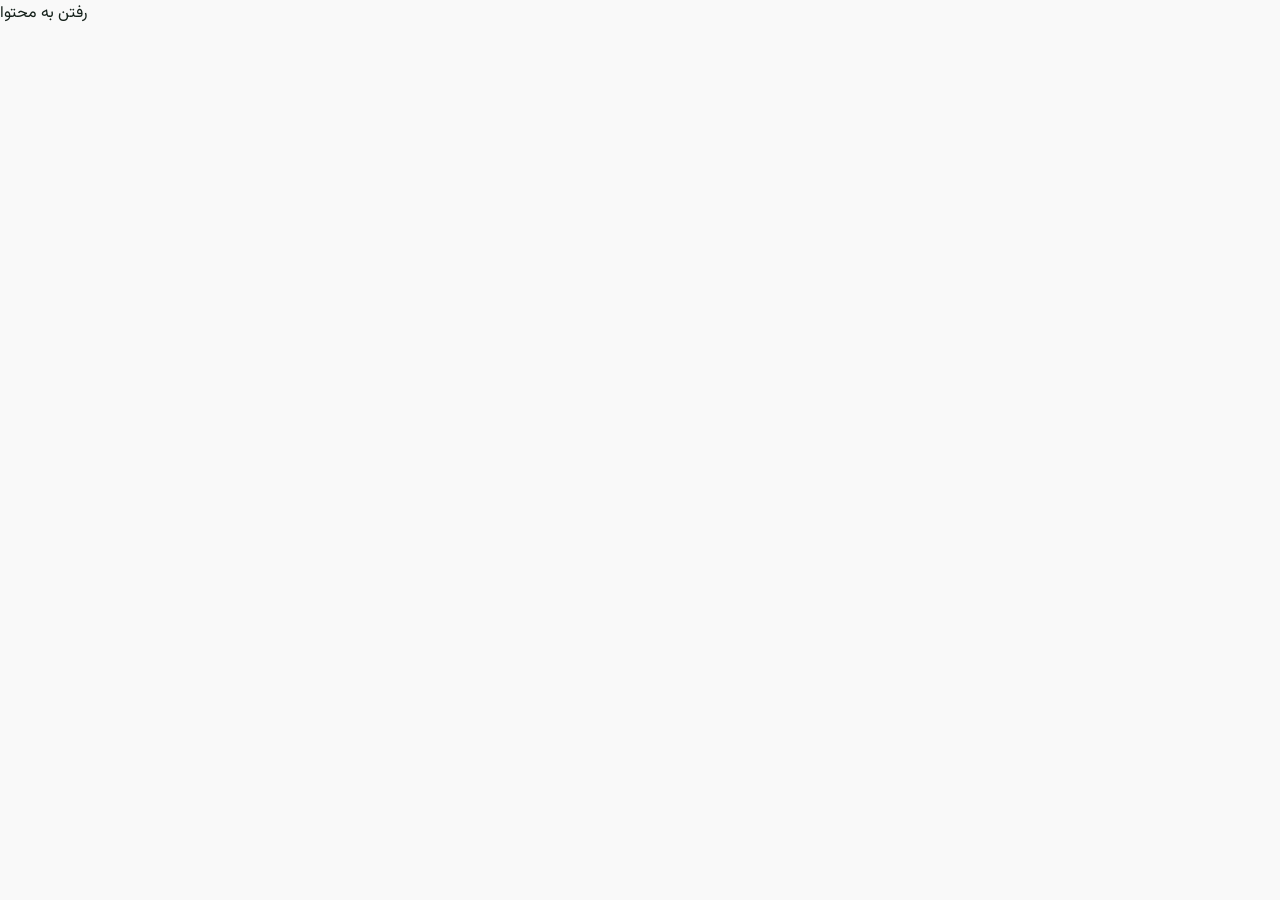
==== index.html @ 4684a00c "Add Bing Webmaster Tools verification and clean HTML Added Bing Webmaster Tools verification meta ta" ====
<!doctype html><html lang="fa" dir="rtl"><head><meta charset="utf-8"><meta name="viewport" content="width=device-width,initial-scale=1"><title>صفحه اصلی | نگار نت</title><meta name="description" content="نگار نت؛ خدمات شبکه، امنیت، نظارت، طراحی سایت و توسعه نرم‌افزار.">

<!-- Bing Webmaster Tools Verification -->
<meta name="msvalidate.01" content="72FF4646EA153D09091577A2152F5B3D" />

<link rel="stylesheet" href="assets/style.css"></head><body><a class="skip" href="#content">رفتن به محتوا</a>
<header class="site-header"><div class="container header-inner">
<a class="brand" href="index.html">نگار <span>نت</span></a>
<button class="menu-toggle" aria-label="باز کردن منو">☰</button>
<nav class="nav">
<a href="index.html">صفحه اصلی</a><a href="services.html">خدمات</a>
<a href="projects.html">پروژه‌ها</a><a href="news.html">اخبار و مقالات</a><a href="about.html">درباره ما</a><a href="contact.html">تماس با ما</a>
</nav><div class="header-actions"><a class="btn btn-outline" href="login.html">ورود / ثبت‌نام</a><a class="btn btn-primary" href="consultation.html">مشاوره رایگان</a></div>
</div></header><main id="content">
<section class="hero"><div class="container hero-grid">
<div class="reveal"><div class="eyebrow">راهکارهای جامع فناوری اطلاعات</div><h1>از طراحی شبکه تا <span>توسعه نرم‌افزار</span></h1><p>همه خدمات IT در یک مجموعه؛ از طراحی و اجرای شبکه و سیستم‌های امنیتی تا طراحی وب‌سایت، توسعه نرم‌افزار و پشتیبانی تخصصی.</p><div class="hero-buttons"><a class="btn btn-primary" href="consultation.html">درخواست مشاوره رایگان</a><a class="btn btn-outline" href="projects.html">نمونه پروژه‌ها</a></div></div>
</div></section>
</main><footer class="site-footer"><div class="wide footer-grid">
<div><h3>نگار نت</h3><p>ارائه راهکارهای تخصصی شبکه، امنیت و نظارت، طراحی سایت و توسعه نرم‌افزار.</p></div>
</div><div class="wide copyright">© <span data-year></span> نگار نت — تمامی حقوق محفوظ است.</div></footer><script src="assets/app.js"></script></body></html>
---- assets/style.css ----
@import url('https://fonts.googleapis.com/css2?family=Heebo:wght@300;400;500;600;700;800&family=Vazirmatn:wght@300;400;500;600;700;800&display=swap');
:root{
  --primary:#37d2ff;--secondary:#1f5c6e;--green:#0e7c5a;--bg:#f9f9f9;--surface:#fff;
  --text:#14201a;--muted:#7c8b82;--soft:#eff5f1;--border:#b5bdbc;--dark:#111;
  --container:1140px;--wide:1340px;--radius:8px;
}
*{box-sizing:border-box}html{scroll-behavior:smooth}body{margin:0;background:var(--bg);color:var(--text);font-family:"Vazirmatn","Heebo",sans-serif;line-height:1.75}
a{color:inherit;text-decoration:none}img{max-width:100%;display:block}.container{width:min(var(--container),calc(100% - 40px));margin:auto}.wide{width:min(var(--wide),calc(100% - 40px));margin:auto}
.skip{position:absolute;left:-9999px}.skip:focus{left:10px;top:10px;background:#fff;padding:8px;z-index:999}
.site-header{background:var(--soft);position:sticky;top:0;z-index:100;border-bottom:1px solid rgba(181,189,188,.35)}
.header-inner{min-height:72px;display:flex;align-items:center;gap:30px;justify-content:space-between}
.brand{font-weight:700;font-size:19px;white-space:nowrap}.brand span{color:var(--green)}
.nav{display:flex;align-items:center;gap:25px;font-size:13px}.nav>a,.nav .dropbtn{padding:22px 0;display:block;border:0;background:none;font:inherit;color:var(--text);cursor:pointer}
.nav a:hover,.nav .dropbtn:hover{color:var(--green)}
.dropdown{position:relative}.dropdown-menu{position:absolute;right:0;top:64px;min-width:210px;background:#fff;border:1px solid #e7ebe8;border-radius:8px;box-shadow:0 12px 35px #14201a18;padding:8px;opacity:0;visibility:hidden;transform:translateY(8px);transition:.2s}
.dropdown:hover .dropdown-menu,.dropdown:focus-within .dropdown-menu{opacity:1;visibility:visible;transform:none}.dropdown-menu a{padding:9px 12px;display:block;border-radius:6px}.dropdown-menu a:hover{background:var(--soft)}
.header-actions{display:flex;gap:8px;align-items:center}.btn{display:inline-flex;align-items:center;justify-content:center;gap:8px;border:0;border-radius:999px;padding:10px 18px;font-weight:600;cursor:pointer;transition:.2s}.btn-primary{background:var(--green);color:#fff}.btn-primary:hover{filter:brightness(.92);transform:translateY(-1px)}.btn-outline{border:1px solid var(--green);color:var(--green);background:#fff}.btn-outline:hover{background:var(--soft)}
.menu-toggle{display:none;border:0;background:none;font-size:26px;cursor:pointer}
.hero{background:var(--soft);padding:48px 0 70px}.hero-grid{display:grid;grid-template-columns:1.05fr .95fr;align-items:center;gap:55px}.eyebrow{color:var(--green);font-weight:700;font-size:14px}.hero h1{font-size:clamp(32px,5vw,58px);line-height:1.15;margin:12px 0}.hero h1 span{color:var(--green)}.hero p{font-size:16px;color:var(--muted);max-width:620px}.hero-buttons{display:flex;gap:12px;flex-wrap:wrap;margin-top:24px}.hero-visual{min-height:420px;border-radius:14px;overflow:hidden;position:relative;background:linear-gradient(135deg,#173f4c,#0e7c5a)}.hero-visual img{width:100%;height:100%;object-fit:cover;opacity:.76}.hero-card{position:absolute;right:24px;bottom:24px;background:#ffffffec;border-radius:10px;padding:18px;max-width:310px;box-shadow:0 15px 45px #0002}.hero-card strong{display:block;font-size:18px}.hero-card small{color:var(--muted)}
.section{padding:75px 0}.section.soft{background:#f7f9f7}.section-head{text-align:center;max-width:760px;margin:0 auto 35px}.section-head h2{font-size:clamp(26px,4vw,40px);margin:0 0 10px}.section-head p{margin:0;color:var(--muted)}
.grid-4{display:grid;grid-template-columns:repeat(4,1fr);gap:18px}.grid-3{display:grid;grid-template-columns:repeat(3,1fr);gap:18px}.grid-2{display:grid;grid-template-columns:repeat(2,1fr);gap:25px}
.card{background:#fff;border:1px solid var(--border);border-radius:8px;padding:22px;transition:.25s}.card:hover{transform:translateY(-5px);box-shadow:0 14px 35px #14201a12}.service-card{padding:0;overflow:hidden}.service-card img{width:100%;height:220px;object-fit:cover}.service-body{padding:18px}.service-body h3{font-size:18px;margin:0 0 7px}.service-body p{font-size:13px;color:var(--muted);margin:0 0 15px}.icon{font-size:28px;margin-bottom:10px}
.about-grid{display:grid;grid-template-columns:1fr 1fr;gap:45px;align-items:center}.about-image{border-radius:10px;overflow:hidden;min-height:360px}.about-image img{width:100%;height:100%;object-fit:cover}.checklist{display:grid;gap:14px;margin:22px 0}.check{display:flex;gap:10px;align-items:flex-start}.check b{color:var(--green)}
.cta{background:linear-gradient(135deg,#1a4d58cc,#0e7c5acc),url('https://nvpnovin.ir/wp-content/uploads/2026/09/server-roomrack.webp') center/cover; color:#fff;text-align:center}.cta p{color:#eaf3ef}.cta .btn-outline{background:transparent;color:#fff;border-color:#fff}
.features .card{text-align:center}.features .card p{color:var(--muted);font-size:13px}
.article img{height:210px;width:100%;object-fit:cover;border-radius:7px;margin-bottom:15px}.article h3{font-size:17px;margin:0 0 7px}.article p{font-size:13px;color:var(--muted);margin:0}
.page-hero{background:var(--soft);padding:60px 0;text-align:center}.page-hero h1{margin:0 0 8px;font-size:42px}.page-hero p{margin:0;color:var(--muted)}
.package{position:relative}.package .price{font-size:34px;font-weight:800;color:var(--green);margin:10px 0}.package ul{padding:0;margin:18px 0;list-style:none;color:var(--muted);font-size:14px}.package li{padding:7px 0;border-bottom:1px dashed #dce2df}.package li:last-child{border:0}
.project img{height:230px;width:100%;object-fit:cover;border-radius:7px}.project h3{margin:12px 0 4px}.project p{color:var(--muted);font-size:13px}
.contact-grid{display:grid;grid-template-columns:.8fr 1.2fr;gap:25px}.contact-item{padding:17px 0;border-bottom:1px solid #e2e7e4}.contact-item:last-child{border:0}.contact-item small{display:block;color:var(--muted)}.form{background:#fff;border:1px solid var(--border);border-radius:8px;padding:25px}.form-grid{display:grid;grid-template-columns:1fr 1fr;gap:15px}.field{display:flex;flex-direction:column;gap:6px}.field.full{grid-column:1/-1}.field input,.field textarea,.field select{width:100%;border:1px solid #d9e0dc;border-radius:6px;padding:11px 12px;font:inherit;background:#fff}.field textarea{min-height:150px;resize:vertical}
.site-footer{background:#14201a;color:#e8efeb;padding:55px 0 20px}.footer-grid{display:grid;grid-template-columns:1.2fr 1fr 1fr 1.2fr;gap:30px}.site-footer h3{font-size:18px;margin-top:0}.site-footer p,.site-footer a{color:#b9c8c0;font-size:13px}.footer-links{display:grid;gap:7px}.socials{display:flex;gap:8px;flex-wrap:wrap}.socials a{border:1px solid #426055;border-radius:999px;padding:7px 11px}.copyright{border-top:1px solid #31443c;margin-top:35px;padding-top:18px;color:#8fa098;font-size:12px}
.reveal{opacity:0;transform:translateY(20px);transition:.7s}.reveal.show{opacity:1;transform:none}
@media(max-width:1000px){.nav{gap:15px}.grid-4{grid-template-columns:repeat(2,1fr)}.footer-grid{grid-template-columns:repeat(2,1fr)}.hero-grid{grid-template-columns:1fr}.hero-visual{min-height:340px}.about-grid,.contact-grid{grid-template-columns:1fr}}
@media(max-width:760px){.header-inner{min-height:65px}.menu-toggle{display:block}.nav{display:none;position:absolute;top:65px;right:0;left:0;background:#fff;border-bottom:1px solid #ddd;padding:12px 20px;flex-direction:column;align-items:stretch;gap:0}.nav.open{display:flex}.nav>a,.nav .dropbtn{padding:10px 0}.dropdown-menu{position:static;box-shadow:none;border:0;display:none;opacity:1;visibility:visible;transform:none}.dropdown:hover .dropdown-menu,.dropdown:focus-within .dropdown-menu{display:block}.header-actions{display:none}.grid-4,.grid-3,.grid-2{grid-template-columns:1fr}.section{padding:55px 0}.hero{padding:35px 0 50px}.hero-visual{min-height:280px}.hero h1{font-size:38px}.footer-grid{grid-template-columns:1fr}.form-grid{grid-template-columns:1fr}.field.full{grid-column:auto}}
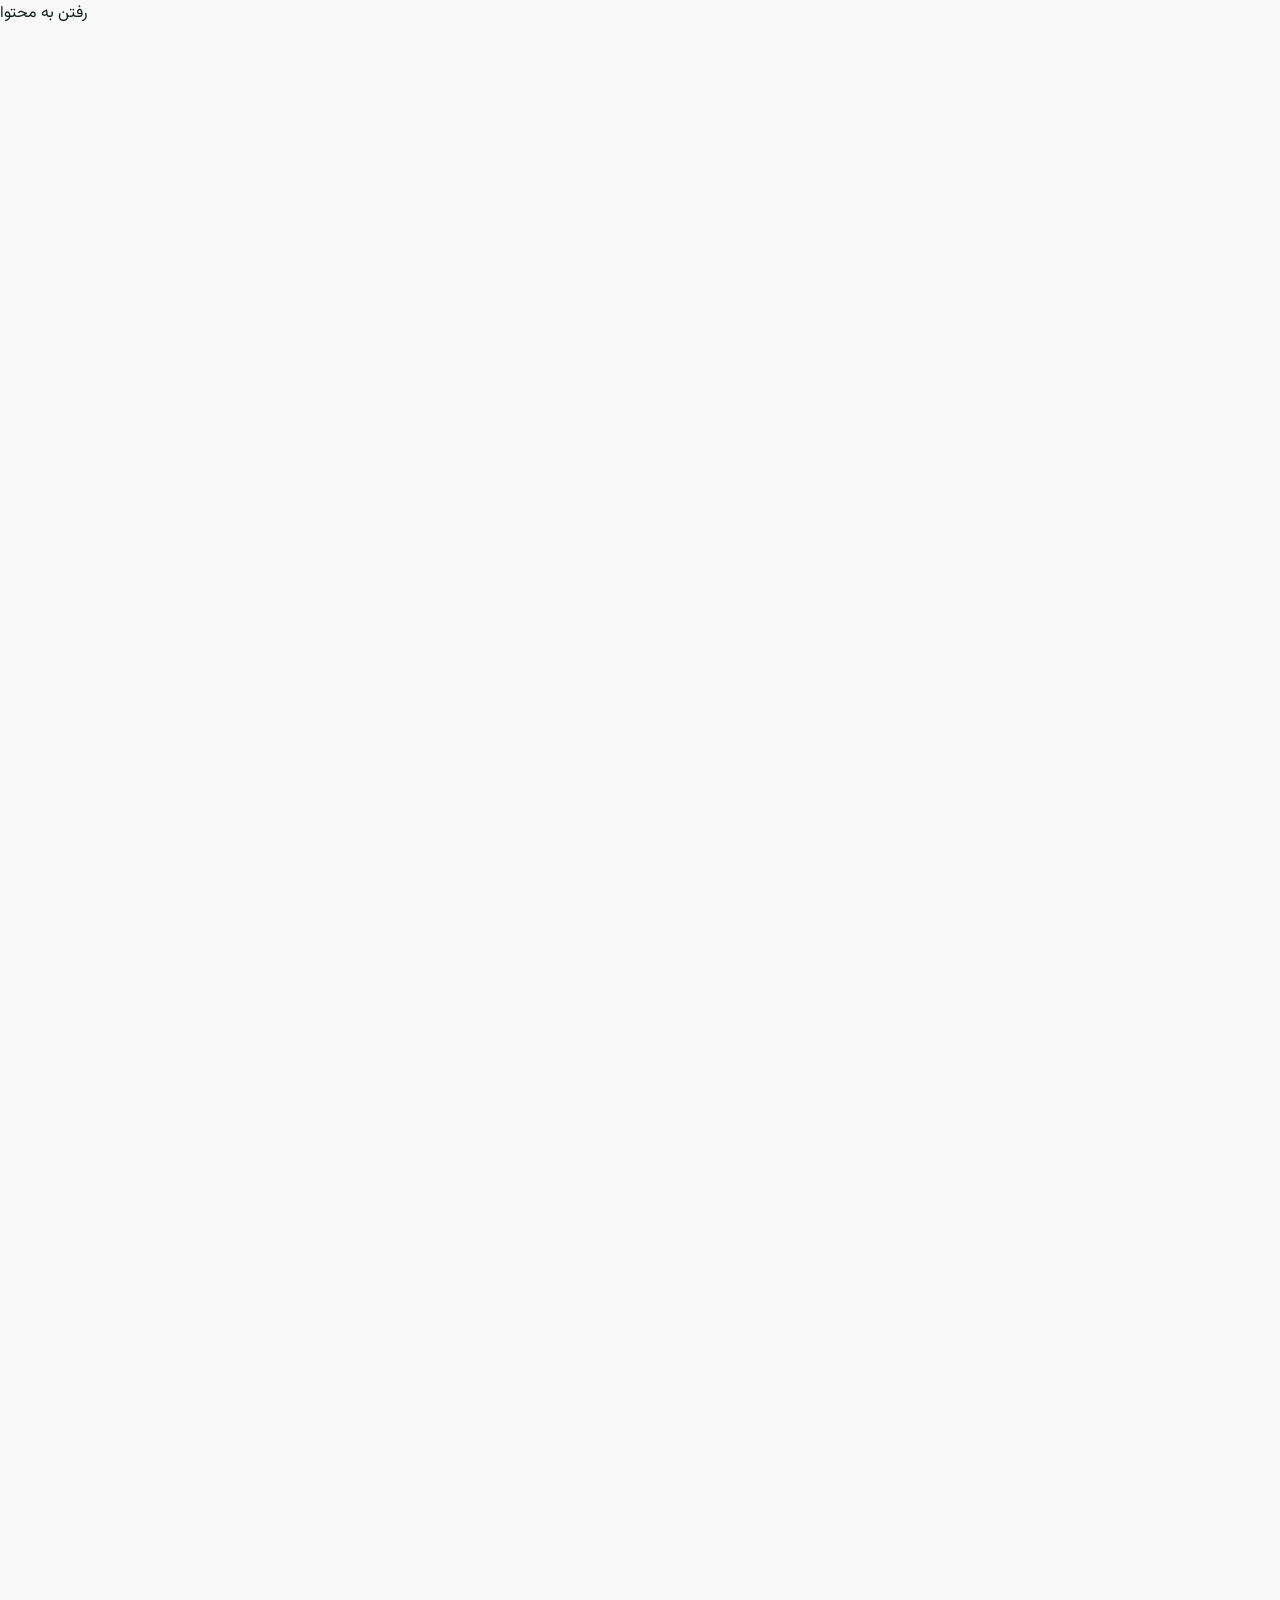
==== commit 100af0fc: "Add files via upload" ====
--- a/index.html
+++ b/index.html
@@ -1,20 +1,41 @@
-<!doctype html><html lang="fa" dir="rtl"><head><meta charset="utf-8"><meta name="viewport" content="width=device-width,initial-scale=1"><title>صفحه اصلی | نگار نت</title><meta name="description" content="نگار نت؛ خدمات شبکه، امنیت، نظارت، طراحی سایت و توسعه نرم‌افزار.">
-
-<!-- Bing Webmaster Tools Verification -->
-<meta name="msvalidate.01" content="72FF4646EA153D09091577A2152F5B3D" />
-
-<link rel="stylesheet" href="assets/style.css"></head><body><a class="skip" href="#content">رفتن به محتوا</a>
+<!doctype html><html lang="fa" dir="rtl"><head><meta charset="utf-8"><meta name="viewport" content="width=device-width,initial-scale=1"><title>صفحه اصلی | نگار نت</title><meta name="description" content="نگار نت؛ خدمات شبکه، امنیت، نظارت، طراحی سایت و توسعه نرم‌افزار."><link rel="stylesheet" href="assets/style.css"></head><body><a class="skip" href="#content">رفتن به محتوا</a>
 <header class="site-header"><div class="container header-inner">
 <a class="brand" href="index.html">نگار <span>نت</span></a>
 <button class="menu-toggle" aria-label="باز کردن منو">☰</button>
 <nav class="nav">
 <a href="index.html">صفحه اصلی</a><a href="services.html">خدمات</a>
+<div class="dropdown"><button class="dropbtn">پکیج‌های طراحی سایت ▾</button><div class="dropdown-menu">
+<a href="pricing.html">همه پکیج‌ها</a><a href="pricing.html#personal">سایت شخصی</a><a href="pricing.html#store">سایت فروشگاهی</a><a href="pricing.html#content">سایت محتوایی</a><a href="pricing.html#company">سایت شرکتی</a></div></div>
 <a href="projects.html">پروژه‌ها</a><a href="news.html">اخبار و مقالات</a><a href="about.html">درباره ما</a><a href="contact.html">تماس با ما</a>
 </nav><div class="header-actions"><a class="btn btn-outline" href="login.html">ورود / ثبت‌نام</a><a class="btn btn-primary" href="consultation.html">مشاوره رایگان</a></div>
 </div></header><main id="content">
 <section class="hero"><div class="container hero-grid">
 <div class="reveal"><div class="eyebrow">راهکارهای جامع فناوری اطلاعات</div><h1>از طراحی شبکه تا <span>توسعه نرم‌افزار</span></h1><p>همه خدمات IT در یک مجموعه؛ از طراحی و اجرای شبکه و سیستم‌های امنیتی تا طراحی وب‌سایت، توسعه نرم‌افزار و پشتیبانی تخصصی.</p><div class="hero-buttons"><a class="btn btn-primary" href="consultation.html">درخواست مشاوره رایگان</a><a class="btn btn-outline" href="projects.html">نمونه پروژه‌ها</a></div></div>
+<div class="hero-visual reveal"><img src="https://nvpnovin.ir/wp-content/uploads/2026/09/server-roomrack.webp" alt="اتاق سرور"><div class="hero-card"><strong>تخصص، تجربه و کیفیت اجرا</strong><small>راهکارهای اختصاصی متناسب با نیاز هر کسب‌وکار.</small></div></div>
 </div></section>
+<section class="section"><div class="container"><div class="section-head reveal"><h2>همه خدمات IT در یک مجموعه</h2><p>برای توسعه زیرساخت فناوری اطلاعات کسب‌وکار شما، از مشاوره تا اجرا و پشتیبانی در کنار شما هستیم.</p></div>
+<div class="grid-4">
+<div class="card service-card reveal"><img src="https://nvpnovin.ir/wp-content/uploads/2026/06/network.webp" alt="خدمات شبکه"><div class="service-body"><h3>خدمات شبکه</h3><p>طراحی، اجرا، پیکربندی و پشتیبانی شبکه‌های سازمانی.</p><a class="btn btn-outline" href="services.html">ثبت درخواست</a></div></div>
+<div class="card service-card reveal"><img src="https://nvpnovin.ir/wp-content/uploads/2026/06/website.webp" alt="طراحی وب‌سایت"><div class="service-body"><h3>طراحی وب‌سایت</h3><p>طراحی سایت شرکتی، فروشگاهی، شخصی و محتوایی.</p><a class="btn btn-outline" href="services.html">ثبت درخواست</a></div></div>
+<div class="card service-card reveal"><img src="https://nvpnovin.ir/wp-content/uploads/2026/06/software.webp" alt="توسعه نرم‌افزار"><div class="service-body"><h3>توسعه نرم‌افزار</h3><p>پیاده‌سازی نرم‌افزارهای اختصاصی متناسب با فرآیند کسب‌وکار.</p><a class="btn btn-outline" href="services.html">ثبت درخواست</a></div></div>
+<div class="card service-card reveal"><img src="https://nvpnovin.ir/wp-content/uploads/2026/06/cctv.webp" alt="سیستم‌های نظارتی"><div class="service-body"><h3>سیستم‌های نظارتی و پشتیبانی</h3><p>نصب دوربین، پشتیبانی شبکه و نگهداری تجهیزات IT.</p><a class="btn btn-outline" href="services.html">ثبت درخواست</a></div></div>
+</div></div></section>
+<section class="section soft"><div class="container about-grid"><div class="about-image reveal"><img src="https://nvpnovin.ir/wp-content/uploads/2026/06/full.webp" alt="نگار نت"></div><div class="reveal"><div class="eyebrow">چرا نگار نت؟</div><h2>تخصص، تجربه و کیفیت اجرا</h2><p>ما راهکارهای فناوری اطلاعات را با تمرکز بر امنیت، پایداری، سرعت اجرا و نیاز واقعی کسب‌وکار طراحی می‌کنیم.</p><div class="checklist"><div class="check">✓ <span><b>امنیت و پایداری</b><br>اجرای پروژه‌ها با رویکرد استاندارد و قابل اتکا.</span></div><div class="check">✓ <span><b>اجرای سریع</b><br>تحویل پروژه در زمان‌بندی مشخص با حفظ کیفیت.</span></div><div class="check">✓ <span><b>پشتیبانی تخصصی</b><br>همراهی بعد از اجرا برای نگهداری و توسعه.</span></div></div><a class="btn btn-primary" href="about.html">آشنایی با ما</a></div></div></section>
+<section class="section features"><div class="container"><div class="section-head reveal"><h2>چرا نگار نت را انتخاب کنید؟</h2><p>چهار اصل کلیدی در اجرای پروژه‌های ما.</p></div><div class="grid-4">
+<div class="card reveal"><div class="icon">🔒</div><h3>امنیت و پایداری</h3><p>طراحی راهکارهایی که پایداری و امنیت را از ابتدا در نظر می‌گیرند.</p></div>
+<div class="card reveal"><div class="icon">⚡</div><h3>اجرای سریع</h3><p>تحویل پروژه‌ها در زمان مقرر با حفظ کیفیت اجرا.</p></div>
+<div class="card reveal"><div class="icon">🛠️</div><h3>پشتیبانی تخصصی</h3><p>پاسخ‌گویی و پشتیبانی پس از اجرا برای رفع مشکلات و توسعه.</p></div>
+<div class="card reveal"><div class="icon">💡</div><h3>راهکارهای اختصاصی</h3><p>راهکار متناسب با نیاز و بودجه هر کسب‌وکار.</p></div>
+</div></div></section>
+<section class="section cta"><div class="container reveal"><h2>برای توسعه زیرساخت فناوری اطلاعات کسب‌وکار خود آماده‌اید؟</h2><p>از طراحی شبکه تا توسعه نرم‌افزار، طراحی وب‌سایت، نصب دوربین و پشتیبانی فنی همراه شما هستیم.</p><div class="hero-buttons" style="justify-content:center"><a class="btn btn-primary" href="consultation.html">درخواست مشاوره رایگان</a><a class="btn btn-outline" href="contact.html">تماس با ما</a></div></div></section>
+<section class="section"><div class="container"><div class="section-head reveal"><h2>اخبار و مقالات</h2><p>آخرین مطالب آموزشی و تخصصی فناوری اطلاعات.</p></div><div class="grid-3">
+<div class="card article reveal"><img src="https://nvpnovin.ir/wp-content/uploads/2026/09/dd790b43-b905-4090-87e1-7f119c21fe40.webp" alt=""><h3>چگونه هزینه طراحی سایت را با بودجه کسب‌وکار خود تطبیق دهیم؟</h3><p>راهنمای تصمیم‌گیری برای انتخاب ساختار و امکانات سایت.</p></div>
+<div class="card article reveal"><img src="https://nvpnovin.ir/wp-content/uploads/2026/09/c3de061a-3a74-49e0-8d24-28aeaccb671c.webp" alt=""><h3>چک‌لیست قرارداد طراحی سایت؛ قبل از امضا</h3><p>مواردی که بهتر است پیش از شروع پروژه مشخص شوند.</p></div>
+<div class="card article reveal"><img src="https://nvpnovin.ir/wp-content/uploads/2026/09/چگونه-یک-شرکت-طراحی-سایت-مناسب-انتخاب-کنیم-1.webp" alt=""><h3>چگونه یک شرکت طراحی سایت مناسب انتخاب کنیم؟</h3><p>معیارهای مهم برای بررسی خدمات و توانایی فنی.</p></div>
+</div></div></section>
 </main><footer class="site-footer"><div class="wide footer-grid">
-<div><h3>نگار نت</h3><p>ارائه راهکارهای تخصصی شبکه، امنیت و نظارت، طراحی سایت و توسعه نرم‌افزار.</p></div>
-</div><div class="wide copyright">© <span data-year></span> نگار نت — تمامی حقوق محفوظ است.</div></footer><script src="assets/app.js"></script></body></html>
+<div><h3>نگار نت</h3><p>ارائه راهکارهای تخصصی شبکه، امنیت و نظارت، طراحی سایت و توسعه نرم‌افزار.</p><div class="socials"><a href="https://instagram.com/ali_hero83" target="_blank">اینستاگرام</a><a href="https://t.me/ali_hero83" target="_blank">تلگرام</a><a href="https://facebook.com/ali_hero83" target="_blank">فیسبوک</a><a href="https://wa.me/93766867136" target="_blank">واتساپ</a></div></div>
+<div><h3>شرکت</h3><div class="footer-links"><a href="about.html">درباره ما</a><a href="services.html">خدمات ما</a><a href="projects.html">پروژه‌ها</a><a href="news.html">اخبار و مقالات</a></div></div>
+<div><h3>لینک‌های مفید</h3><div class="footer-links"><a href="pricing.html">پکیج‌های طراحی سایت</a><a href="consultation.html">مشاوره رایگان</a><a href="service-request.html">درخواست خدمات</a><a href="contact.html">تماس با ما</a></div></div>
+<div><h3>تماس با ما</h3><p>تلفن: <a href="tel:+93766867136">+93 766 867 136</a></p><p>ایمیل: <a href="mailto:mr.ali.ibrahimi.2004@gmail.com">mr.ali.ibrahimi.2004@gmail.com</a></p><p>شبکه‌های اجتماعی: ali_hero83</p></div>
+</div><div class="wide copyright">© <span data-year></span> نگار نت — تمامی حقوق محفوظ است.</div></footer><script src="assets/app.js"></script></body></html>
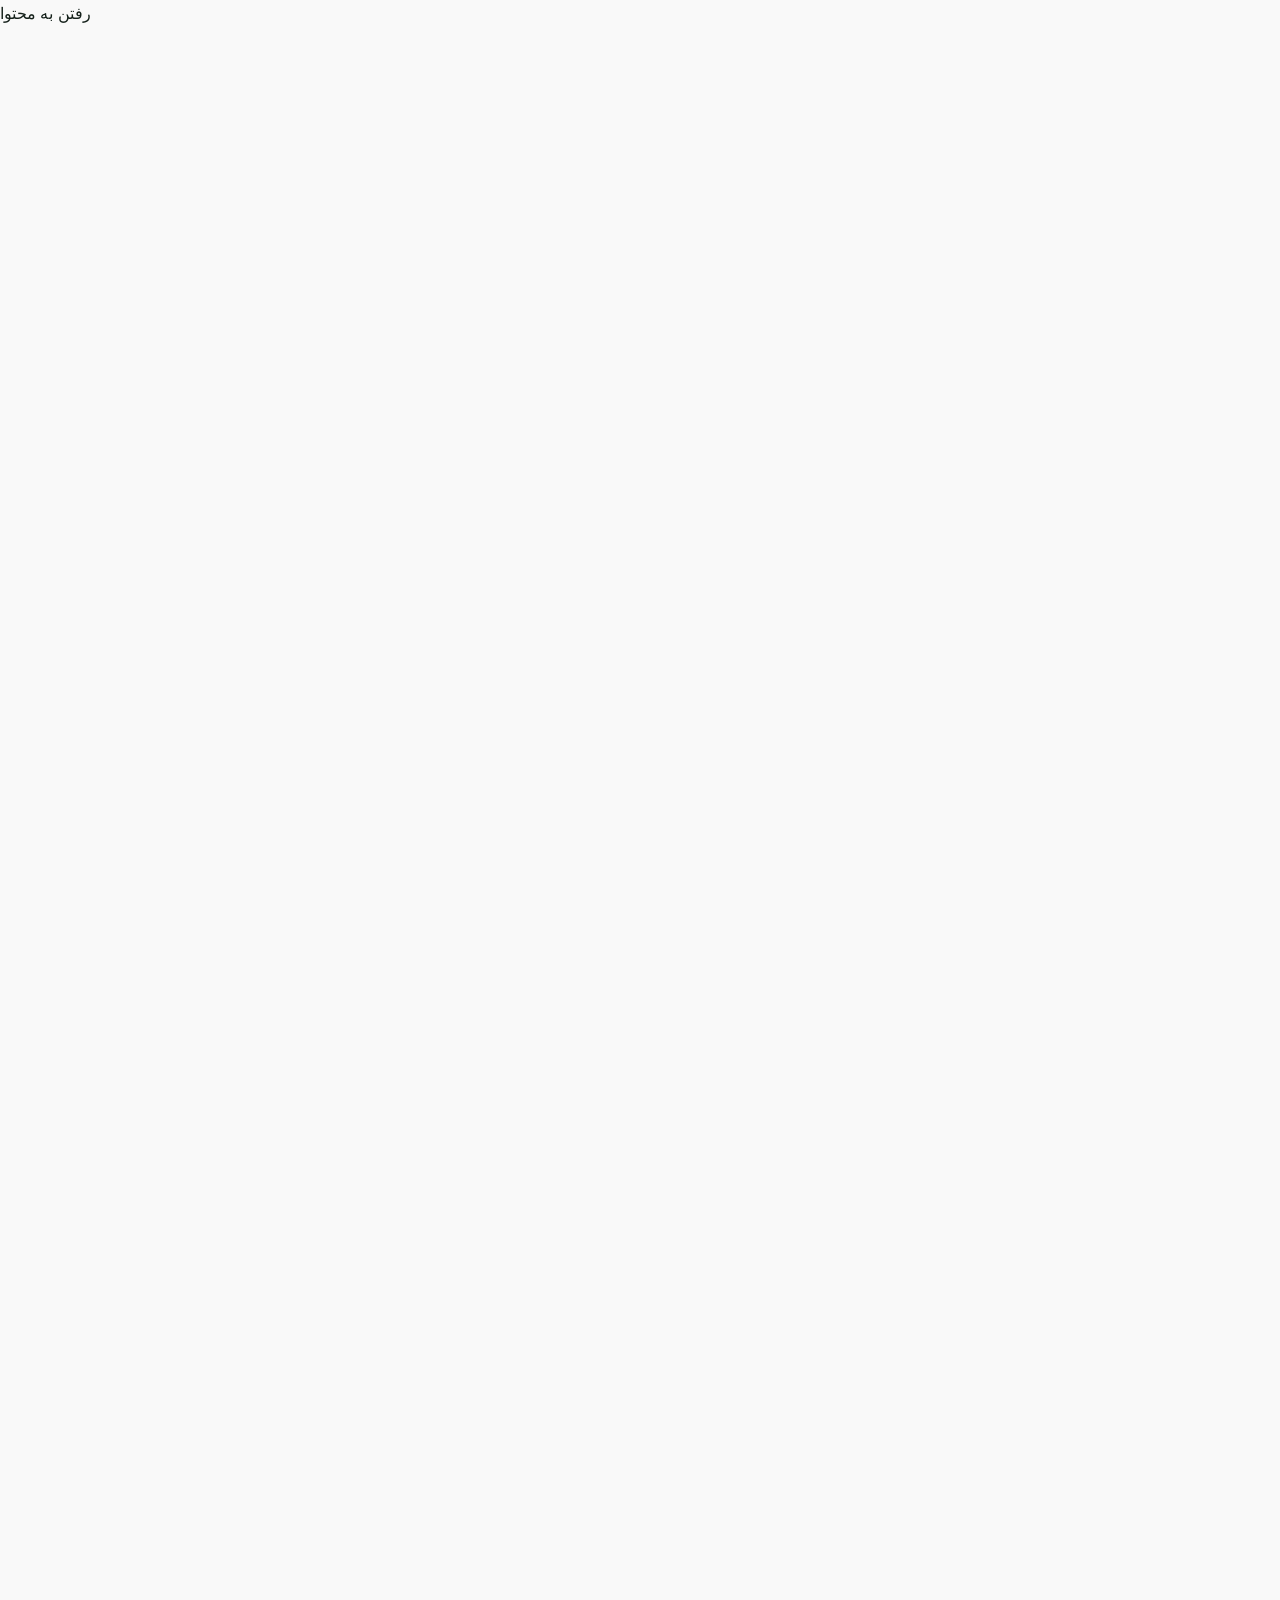
==== commit 2d71fe1f: "Fix NeGarNet static site issues" ====
--- a/index.html
+++ b/index.html
@@ -1,8 +1,8 @@
-<!doctype html><html lang="fa" dir="rtl"><head><meta charset="utf-8"><meta name="viewport" content="width=device-width,initial-scale=1"><title>صفحه اصلی | نگار نت</title><meta name="description" content="نگار نت؛ خدمات شبکه، امنیت، نظارت، طراحی سایت و توسعه نرم‌افزار."><link rel="stylesheet" href="assets/style.css"></head><body><a class="skip" href="#content">رفتن به محتوا</a>
+<!doctype html><html lang="fa" dir="rtl"><head><meta charset="utf-8"><meta name="viewport" content="width=device-width,initial-scale=1"><title>صفحه اصلی | نگار نت</title><meta name="description" content="نگار نت؛ راهکارهای شبکه، امنیت، سیستم‌های نظارتی، طراحی وب‌سایت و توسعه نرم‌افزار در افغانستان."><link rel="stylesheet" href="assets/style.css"></head><body><a class="skip" href="#content">رفتن به محتوا</a>
 <header class="site-header"><div class="container header-inner">
 <a class="brand" href="index.html">نگار <span>نت</span></a>
-<button class="menu-toggle" aria-label="باز کردن منو">☰</button>
-<nav class="nav">
+<button class="menu-toggle" type="button" aria-label="باز کردن منو" aria-controls="site-nav" aria-expanded="false">☰</button>
+<nav class="nav" id="site-nav">
 <a href="index.html">صفحه اصلی</a><a href="services.html">خدمات</a>
 <div class="dropdown"><button class="dropbtn">پکیج‌های طراحی سایت ▾</button><div class="dropdown-menu">
 <a href="pricing.html">همه پکیج‌ها</a><a href="pricing.html#personal">سایت شخصی</a><a href="pricing.html#store">سایت فروشگاهی</a><a href="pricing.html#content">سایت محتوایی</a><a href="pricing.html#company">سایت شرکتی</a></div></div>
@@ -11,16 +11,16 @@
 </div></header><main id="content">
 <section class="hero"><div class="container hero-grid">
 <div class="reveal"><div class="eyebrow">راهکارهای جامع فناوری اطلاعات</div><h1>از طراحی شبکه تا <span>توسعه نرم‌افزار</span></h1><p>همه خدمات IT در یک مجموعه؛ از طراحی و اجرای شبکه و سیستم‌های امنیتی تا طراحی وب‌سایت، توسعه نرم‌افزار و پشتیبانی تخصصی.</p><div class="hero-buttons"><a class="btn btn-primary" href="consultation.html">درخواست مشاوره رایگان</a><a class="btn btn-outline" href="projects.html">نمونه پروژه‌ها</a></div></div>
-<div class="hero-visual reveal"><img src="https://nvpnovin.ir/wp-content/uploads/2026/09/server-roomrack.webp" alt="اتاق سرور"><div class="hero-card"><strong>تخصص، تجربه و کیفیت اجرا</strong><small>راهکارهای اختصاصی متناسب با نیاز هر کسب‌وکار.</small></div></div>
+<div class="hero-visual reveal"><img src="assets/images/server-roomrack.webp" alt="اتاق سرور"><div class="hero-card"><strong>تخصص، تجربه و کیفیت اجرا</strong><small>راهکارهای اختصاصی متناسب با نیاز هر کسب‌وکار.</small></div></div>
 </div></section>
 <section class="section"><div class="container"><div class="section-head reveal"><h2>همه خدمات IT در یک مجموعه</h2><p>برای توسعه زیرساخت فناوری اطلاعات کسب‌وکار شما، از مشاوره تا اجرا و پشتیبانی در کنار شما هستیم.</p></div>
 <div class="grid-4">
-<div class="card service-card reveal"><img src="https://nvpnovin.ir/wp-content/uploads/2026/06/network.webp" alt="خدمات شبکه"><div class="service-body"><h3>خدمات شبکه</h3><p>طراحی، اجرا، پیکربندی و پشتیبانی شبکه‌های سازمانی.</p><a class="btn btn-outline" href="services.html">ثبت درخواست</a></div></div>
-<div class="card service-card reveal"><img src="https://nvpnovin.ir/wp-content/uploads/2026/06/website.webp" alt="طراحی وب‌سایت"><div class="service-body"><h3>طراحی وب‌سایت</h3><p>طراحی سایت شرکتی، فروشگاهی، شخصی و محتوایی.</p><a class="btn btn-outline" href="services.html">ثبت درخواست</a></div></div>
-<div class="card service-card reveal"><img src="https://nvpnovin.ir/wp-content/uploads/2026/06/software.webp" alt="توسعه نرم‌افزار"><div class="service-body"><h3>توسعه نرم‌افزار</h3><p>پیاده‌سازی نرم‌افزارهای اختصاصی متناسب با فرآیند کسب‌وکار.</p><a class="btn btn-outline" href="services.html">ثبت درخواست</a></div></div>
-<div class="card service-card reveal"><img src="https://nvpnovin.ir/wp-content/uploads/2026/06/cctv.webp" alt="سیستم‌های نظارتی"><div class="service-body"><h3>سیستم‌های نظارتی و پشتیبانی</h3><p>نصب دوربین، پشتیبانی شبکه و نگهداری تجهیزات IT.</p><a class="btn btn-outline" href="services.html">ثبت درخواست</a></div></div>
+<div class="card service-card reveal"><img src="assets/images/network.webp" alt="خدمات شبکه"><div class="service-body"><h3>خدمات شبکه</h3><p>طراحی، اجرا، پیکربندی و پشتیبانی شبکه‌های سازمانی.</p><a class="btn btn-outline" href="services.html">ثبت درخواست</a></div></div>
+<div class="card service-card reveal"><img src="assets/images/website.webp" alt="طراحی وب‌سایت"><div class="service-body"><h3>طراحی وب‌سایت</h3><p>طراحی سایت شرکتی، فروشگاهی، شخصی و محتوایی.</p><a class="btn btn-outline" href="services.html">ثبت درخواست</a></div></div>
+<div class="card service-card reveal"><img src="assets/images/software.webp" alt="توسعه نرم‌افزار"><div class="service-body"><h3>توسعه نرم‌افزار</h3><p>پیاده‌سازی نرم‌افزارهای اختصاصی متناسب با فرآیند کسب‌وکار.</p><a class="btn btn-outline" href="services.html">ثبت درخواست</a></div></div>
+<div class="card service-card reveal"><img src="assets/images/cctv.webp" alt="سیستم‌های نظارتی"><div class="service-body"><h3>سیستم‌های نظارتی و پشتیبانی</h3><p>نصب دوربین، پشتیبانی شبکه و نگهداری تجهیزات IT.</p><a class="btn btn-outline" href="services.html">ثبت درخواست</a></div></div>
 </div></div></section>
-<section class="section soft"><div class="container about-grid"><div class="about-image reveal"><img src="https://nvpnovin.ir/wp-content/uploads/2026/06/full.webp" alt="نگار نت"></div><div class="reveal"><div class="eyebrow">چرا نگار نت؟</div><h2>تخصص، تجربه و کیفیت اجرا</h2><p>ما راهکارهای فناوری اطلاعات را با تمرکز بر امنیت، پایداری، سرعت اجرا و نیاز واقعی کسب‌وکار طراحی می‌کنیم.</p><div class="checklist"><div class="check">✓ <span><b>امنیت و پایداری</b><br>اجرای پروژه‌ها با رویکرد استاندارد و قابل اتکا.</span></div><div class="check">✓ <span><b>اجرای سریع</b><br>تحویل پروژه در زمان‌بندی مشخص با حفظ کیفیت.</span></div><div class="check">✓ <span><b>پشتیبانی تخصصی</b><br>همراهی بعد از اجرا برای نگهداری و توسعه.</span></div></div><a class="btn btn-primary" href="about.html">آشنایی با ما</a></div></div></section>
+<section class="section soft"><div class="container about-grid"><div class="about-image reveal"><img src="assets/images/full.webp" alt="نگار نت"></div><div class="reveal"><div class="eyebrow">چرا نگار نت؟</div><h2>تخصص، تجربه و کیفیت اجرا</h2><p>ما راهکارهای فناوری اطلاعات را با تمرکز بر امنیت، پایداری، سرعت اجرا و نیاز واقعی کسب‌وکار طراحی می‌کنیم.</p><div class="checklist"><div class="check">✓ <span><b>امنیت و پایداری</b><br>اجرای پروژه‌ها با رویکرد استاندارد و قابل اتکا.</span></div><div class="check">✓ <span><b>اجرای سریع</b><br>تحویل پروژه در زمان‌بندی مشخص با حفظ کیفیت.</span></div><div class="check">✓ <span><b>پشتیبانی تخصصی</b><br>همراهی بعد از اجرا برای نگهداری و توسعه.</span></div></div><a class="btn btn-primary" href="about.html">آشنایی با ما</a></div></div></section>
 <section class="section features"><div class="container"><div class="section-head reveal"><h2>چرا نگار نت را انتخاب کنید؟</h2><p>چهار اصل کلیدی در اجرای پروژه‌های ما.</p></div><div class="grid-4">
 <div class="card reveal"><div class="icon">🔒</div><h3>امنیت و پایداری</h3><p>طراحی راهکارهایی که پایداری و امنیت را از ابتدا در نظر می‌گیرند.</p></div>
 <div class="card reveal"><div class="icon">⚡</div><h3>اجرای سریع</h3><p>تحویل پروژه‌ها در زمان مقرر با حفظ کیفیت اجرا.</p></div>
@@ -29,12 +29,12 @@
 </div></div></section>
 <section class="section cta"><div class="container reveal"><h2>برای توسعه زیرساخت فناوری اطلاعات کسب‌وکار خود آماده‌اید؟</h2><p>از طراحی شبکه تا توسعه نرم‌افزار، طراحی وب‌سایت، نصب دوربین و پشتیبانی فنی همراه شما هستیم.</p><div class="hero-buttons" style="justify-content:center"><a class="btn btn-primary" href="consultation.html">درخواست مشاوره رایگان</a><a class="btn btn-outline" href="contact.html">تماس با ما</a></div></div></section>
 <section class="section"><div class="container"><div class="section-head reveal"><h2>اخبار و مقالات</h2><p>آخرین مطالب آموزشی و تخصصی فناوری اطلاعات.</p></div><div class="grid-3">
-<div class="card article reveal"><img src="https://nvpnovin.ir/wp-content/uploads/2026/09/dd790b43-b905-4090-87e1-7f119c21fe40.webp" alt=""><h3>چگونه هزینه طراحی سایت را با بودجه کسب‌وکار خود تطبیق دهیم؟</h3><p>راهنمای تصمیم‌گیری برای انتخاب ساختار و امکانات سایت.</p></div>
-<div class="card article reveal"><img src="https://nvpnovin.ir/wp-content/uploads/2026/09/c3de061a-3a74-49e0-8d24-28aeaccb671c.webp" alt=""><h3>چک‌لیست قرارداد طراحی سایت؛ قبل از امضا</h3><p>مواردی که بهتر است پیش از شروع پروژه مشخص شوند.</p></div>
-<div class="card article reveal"><img src="https://nvpnovin.ir/wp-content/uploads/2026/09/چگونه-یک-شرکت-طراحی-سایت-مناسب-انتخاب-کنیم-1.webp" alt=""><h3>چگونه یک شرکت طراحی سایت مناسب انتخاب کنیم؟</h3><p>معیارهای مهم برای بررسی خدمات و توانایی فنی.</p></div>
+<div class="card article reveal"><img src="assets/images/dd790b43-b905-4090-87e1-7f119c21fe40.webp" alt=""><h3>چگونه هزینه طراحی سایت را با بودجه کسب‌وکار خود تطبیق دهیم؟</h3><p>راهنمای تصمیم‌گیری برای انتخاب ساختار و امکانات سایت.</p></div>
+<div class="card article reveal"><img src="assets/images/c3de061a-3a74-49e0-8d24-28aeaccb671c.webp" alt=""><h3>چک‌لیست قرارداد طراحی سایت؛ قبل از امضا</h3><p>مواردی که بهتر است پیش از شروع پروژه مشخص شوند.</p></div>
+<div class="card article reveal"><img src="assets/images/چگونه-یک-شرکت-طراحی-سایت-مناسب-انتخاب-کنیم-1.webp" alt=""><h3>چگونه یک شرکت طراحی سایت مناسب انتخاب کنیم؟</h3><p>معیارهای مهم برای بررسی خدمات و توانایی فنی.</p></div>
 </div></div></section>
 </main><footer class="site-footer"><div class="wide footer-grid">
-<div><h3>نگار نت</h3><p>ارائه راهکارهای تخصصی شبکه، امنیت و نظارت، طراحی سایت و توسعه نرم‌افزار.</p><div class="socials"><a href="https://instagram.com/ali_hero83" target="_blank">اینستاگرام</a><a href="https://t.me/ali_hero83" target="_blank">تلگرام</a><a href="https://facebook.com/ali_hero83" target="_blank">فیسبوک</a><a href="https://wa.me/93766867136" target="_blank">واتساپ</a></div></div>
+<div><h3>نگار نت</h3><p>ارائه راهکارهای تخصصی شبکه، امنیت و نظارت، طراحی سایت و توسعه نرم‌افزار.</p><div class="socials"><a href="https://instagram.com/ali_hero83" target="_blank" rel="noopener noreferrer">اینستاگرام</a><a href="https://t.me/ali_hero83" target="_blank" rel="noopener noreferrer">تلگرام</a><a href="https://facebook.com/ali_hero83" target="_blank" rel="noopener noreferrer">فیسبوک</a><a href="https://wa.me/93766867136" target="_blank" rel="noopener noreferrer">واتساپ</a></div></div>
 <div><h3>شرکت</h3><div class="footer-links"><a href="about.html">درباره ما</a><a href="services.html">خدمات ما</a><a href="projects.html">پروژه‌ها</a><a href="news.html">اخبار و مقالات</a></div></div>
 <div><h3>لینک‌های مفید</h3><div class="footer-links"><a href="pricing.html">پکیج‌های طراحی سایت</a><a href="consultation.html">مشاوره رایگان</a><a href="service-request.html">درخواست خدمات</a><a href="contact.html">تماس با ما</a></div></div>
 <div><h3>تماس با ما</h3><p>تلفن: <a href="tel:+93766867136">+93 766 867 136</a></p><p>ایمیل: <a href="mailto:mr.ali.ibrahimi.2004@gmail.com">mr.ali.ibrahimi.2004@gmail.com</a></p><p>شبکه‌های اجتماعی: ali_hero83</p></div>
--- a/assets/style.css
+++ b/assets/style.css
@@ -1,11 +1,10 @@
 
-@import url('https://fonts.googleapis.com/css2?family=Heebo:wght@300;400;500;600;700;800&family=Vazirmatn:wght@300;400;500;600;700;800&display=swap');
 :root{
   --primary:#37d2ff;--secondary:#1f5c6e;--green:#0e7c5a;--bg:#f9f9f9;--surface:#fff;
   --text:#14201a;--muted:#7c8b82;--soft:#eff5f1;--border:#b5bdbc;--dark:#111;
   --container:1140px;--wide:1340px;--radius:8px;
 }
-*{box-sizing:border-box}html{scroll-behavior:smooth}body{margin:0;background:var(--bg);color:var(--text);font-family:"Vazirmatn","Heebo",sans-serif;line-height:1.75}
+*{box-sizing:border-box}html{scroll-behavior:smooth}body{margin:0;background:var(--bg);color:var(--text);font-family:"Vazirmatn",Tahoma,Arial,sans-serif;line-height:1.75}
 a{color:inherit;text-decoration:none}img{max-width:100%;display:block}.container{width:min(var(--container),calc(100% - 40px));margin:auto}.wide{width:min(var(--wide),calc(100% - 40px));margin:auto}
 .skip{position:absolute;left:-9999px}.skip:focus{left:10px;top:10px;background:#fff;padding:8px;z-index:999}
 .site-header{background:var(--soft);position:sticky;top:0;z-index:100;border-bottom:1px solid rgba(181,189,188,.35)}
@@ -22,14 +21,14 @@
 .grid-4{display:grid;grid-template-columns:repeat(4,1fr);gap:18px}.grid-3{display:grid;grid-template-columns:repeat(3,1fr);gap:18px}.grid-2{display:grid;grid-template-columns:repeat(2,1fr);gap:25px}
 .card{background:#fff;border:1px solid var(--border);border-radius:8px;padding:22px;transition:.25s}.card:hover{transform:translateY(-5px);box-shadow:0 14px 35px #14201a12}.service-card{padding:0;overflow:hidden}.service-card img{width:100%;height:220px;object-fit:cover}.service-body{padding:18px}.service-body h3{font-size:18px;margin:0 0 7px}.service-body p{font-size:13px;color:var(--muted);margin:0 0 15px}.icon{font-size:28px;margin-bottom:10px}
 .about-grid{display:grid;grid-template-columns:1fr 1fr;gap:45px;align-items:center}.about-image{border-radius:10px;overflow:hidden;min-height:360px}.about-image img{width:100%;height:100%;object-fit:cover}.checklist{display:grid;gap:14px;margin:22px 0}.check{display:flex;gap:10px;align-items:flex-start}.check b{color:var(--green)}
-.cta{background:linear-gradient(135deg,#1a4d58cc,#0e7c5acc),url('https://nvpnovin.ir/wp-content/uploads/2026/09/server-roomrack.webp') center/cover; color:#fff;text-align:center}.cta p{color:#eaf3ef}.cta .btn-outline{background:transparent;color:#fff;border-color:#fff}
+.cta{background:linear-gradient(135deg,#1a4d58cc,#0e7c5acc),url('images/server-roomrack.webp') center/cover; color:#fff;text-align:center}.cta p{color:#eaf3ef}.cta .btn-outline{background:transparent;color:#fff;border-color:#fff}
 .features .card{text-align:center}.features .card p{color:var(--muted);font-size:13px}
 .article img{height:210px;width:100%;object-fit:cover;border-radius:7px;margin-bottom:15px}.article h3{font-size:17px;margin:0 0 7px}.article p{font-size:13px;color:var(--muted);margin:0}
 .page-hero{background:var(--soft);padding:60px 0;text-align:center}.page-hero h1{margin:0 0 8px;font-size:42px}.page-hero p{margin:0;color:var(--muted)}
 .package{position:relative}.package .price{font-size:34px;font-weight:800;color:var(--green);margin:10px 0}.package ul{padding:0;margin:18px 0;list-style:none;color:var(--muted);font-size:14px}.package li{padding:7px 0;border-bottom:1px dashed #dce2df}.package li:last-child{border:0}
 .project img{height:230px;width:100%;object-fit:cover;border-radius:7px}.project h3{margin:12px 0 4px}.project p{color:var(--muted);font-size:13px}
-.contact-grid{display:grid;grid-template-columns:.8fr 1.2fr;gap:25px}.contact-item{padding:17px 0;border-bottom:1px solid #e2e7e4}.contact-item:last-child{border:0}.contact-item small{display:block;color:var(--muted)}.form{background:#fff;border:1px solid var(--border);border-radius:8px;padding:25px}.form-grid{display:grid;grid-template-columns:1fr 1fr;gap:15px}.field{display:flex;flex-direction:column;gap:6px}.field.full{grid-column:1/-1}.field input,.field textarea,.field select{width:100%;border:1px solid #d9e0dc;border-radius:6px;padding:11px 12px;font:inherit;background:#fff}.field textarea{min-height:150px;resize:vertical}
+.contact-grid{display:grid;grid-template-columns:.8fr 1.2fr;gap:25px}.contact-item{padding:17px 0;border-bottom:1px solid #e2e7e4}.contact-item:last-child{border:0}.contact-item small{display:block;color:var(--muted)}.form-note{color:var(--muted);font-size:13px}.form{background:#fff;border:1px solid var(--border);border-radius:8px;padding:25px}.form-grid{display:grid;grid-template-columns:1fr 1fr;gap:15px}.field{display:flex;flex-direction:column;gap:6px}.field.full{grid-column:1/-1}.field input,.field textarea,.field select{width:100%;border:1px solid #d9e0dc;border-radius:6px;padding:11px 12px;font:inherit;background:#fff}.field textarea{min-height:150px;resize:vertical}
 .site-footer{background:#14201a;color:#e8efeb;padding:55px 0 20px}.footer-grid{display:grid;grid-template-columns:1.2fr 1fr 1fr 1.2fr;gap:30px}.site-footer h3{font-size:18px;margin-top:0}.site-footer p,.site-footer a{color:#b9c8c0;font-size:13px}.footer-links{display:grid;gap:7px}.socials{display:flex;gap:8px;flex-wrap:wrap}.socials a{border:1px solid #426055;border-radius:999px;padding:7px 11px}.copyright{border-top:1px solid #31443c;margin-top:35px;padding-top:18px;color:#8fa098;font-size:12px}
-.reveal{opacity:0;transform:translateY(20px);transition:.7s}.reveal.show{opacity:1;transform:none}
+.reveal{opacity:1;transform:none}.js .reveal:not(.show){opacity:0;transform:translateY(20px);transition:opacity .7s,transform .7s}.js .reveal.show{opacity:1;transform:none}@media(prefers-reduced-motion:reduce){html{scroll-behavior:auto}.js .reveal:not(.show){opacity:1;transform:none;transition:none}}
 @media(max-width:1000px){.nav{gap:15px}.grid-4{grid-template-columns:repeat(2,1fr)}.footer-grid{grid-template-columns:repeat(2,1fr)}.hero-grid{grid-template-columns:1fr}.hero-visual{min-height:340px}.about-grid,.contact-grid{grid-template-columns:1fr}}
 @media(max-width:760px){.header-inner{min-height:65px}.menu-toggle{display:block}.nav{display:none;position:absolute;top:65px;right:0;left:0;background:#fff;border-bottom:1px solid #ddd;padding:12px 20px;flex-direction:column;align-items:stretch;gap:0}.nav.open{display:flex}.nav>a,.nav .dropbtn{padding:10px 0}.dropdown-menu{position:static;box-shadow:none;border:0;display:none;opacity:1;visibility:visible;transform:none}.dropdown:hover .dropdown-menu,.dropdown:focus-within .dropdown-menu{display:block}.header-actions{display:none}.grid-4,.grid-3,.grid-2{grid-template-columns:1fr}.section{padding:55px 0}.hero{padding:35px 0 50px}.hero-visual{min-height:280px}.hero h1{font-size:38px}.footer-grid{grid-template-columns:1fr}.form-grid{grid-template-columns:1fr}.field.full{grid-column:auto}}
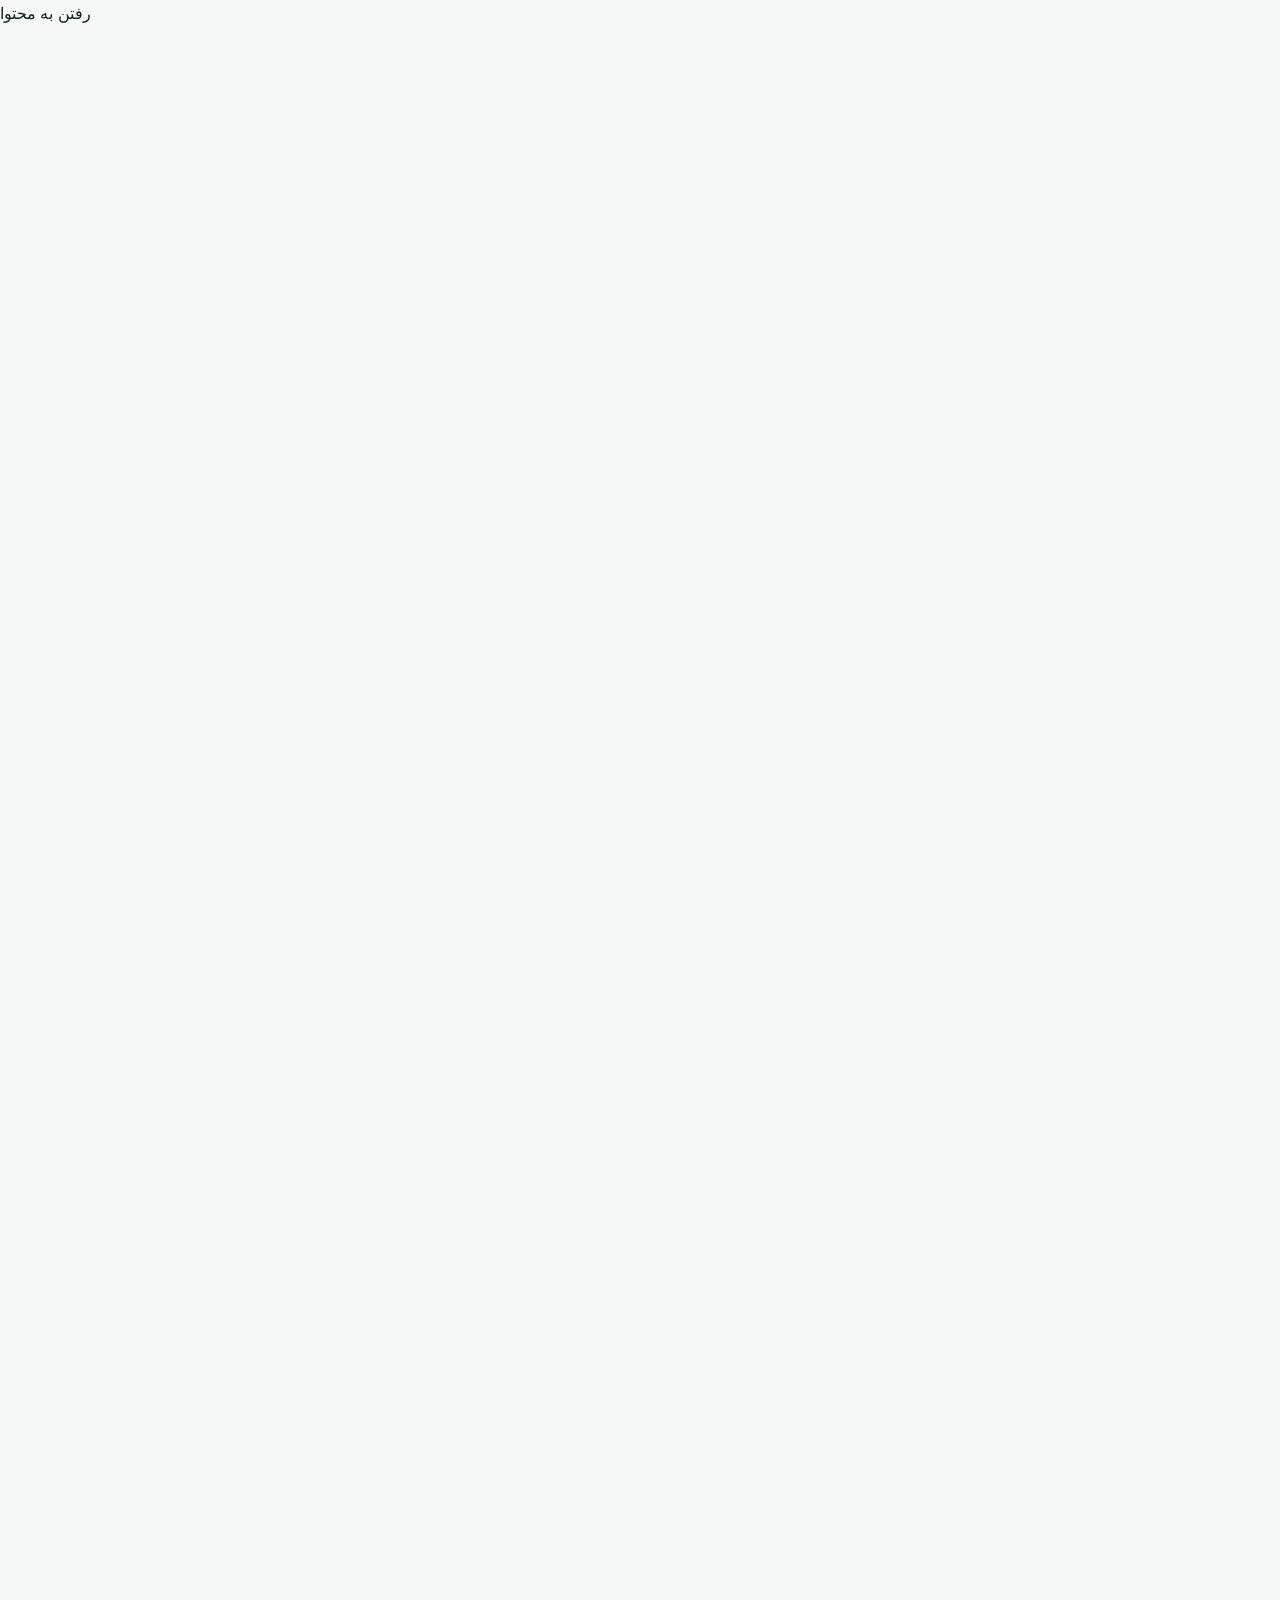
==== commit e4940a18: "Redesign homepage to match reference" ====
--- a/index.html
+++ b/index.html
@@ -1,6 +1,6 @@
-<!doctype html><html lang="fa" dir="rtl"><head><meta charset="utf-8"><meta name="viewport" content="width=device-width,initial-scale=1"><title>صفحه اصلی | نگار نت</title><meta name="description" content="نگار نت؛ راهکارهای شبکه، امنیت، سیستم‌های نظارتی، طراحی وب‌سایت و توسعه نرم‌افزار در افغانستان."><link rel="stylesheet" href="assets/style.css"></head><body><a class="skip" href="#content">رفتن به محتوا</a>
+<!doctype html><html lang="fa" dir="rtl"><head><meta charset="utf-8"><meta name="viewport" content="width=device-width,initial-scale=1"><title>صفحه اصلی | نگار نت</title><meta name="description" content="نگار نت؛ راهکارهای شبکه، امنیت، سیستم‌های نظارتی، طراحی وب‌سایت و توسعه نرم‌افزار در افغانستان."><link rel="canonical" href="https://alihero001.github.io/NeGarNet/"><link rel="stylesheet" href="assets/style.css"></head><body><a class="skip" href="#content">رفتن به محتوا</a>
 <header class="site-header"><div class="container header-inner">
-<a class="brand" href="index.html">نگار <span>نت</span></a>
+<a class="brand" href="index.html" aria-label="صفحه اصلی نگار نت"><img src="assets/images/negarnet-logo.webp" alt="نگار نت"></a>
 <button class="menu-toggle" type="button" aria-label="باز کردن منو" aria-controls="site-nav" aria-expanded="false">☰</button>
 <nav class="nav" id="site-nav">
 <a href="index.html">صفحه اصلی</a><a href="services.html">خدمات</a>
@@ -9,30 +9,84 @@
 <a href="projects.html">پروژه‌ها</a><a href="news.html">اخبار و مقالات</a><a href="about.html">درباره ما</a><a href="contact.html">تماس با ما</a>
 </nav><div class="header-actions"><a class="btn btn-outline" href="login.html">ورود / ثبت‌نام</a><a class="btn btn-primary" href="consultation.html">مشاوره رایگان</a></div>
 </div></header><main id="content">
-<section class="hero"><div class="container hero-grid">
-<div class="reveal"><div class="eyebrow">راهکارهای جامع فناوری اطلاعات</div><h1>از طراحی شبکه تا <span>توسعه نرم‌افزار</span></h1><p>همه خدمات IT در یک مجموعه؛ از طراحی و اجرای شبکه و سیستم‌های امنیتی تا طراحی وب‌سایت، توسعه نرم‌افزار و پشتیبانی تخصصی.</p><div class="hero-buttons"><a class="btn btn-primary" href="consultation.html">درخواست مشاوره رایگان</a><a class="btn btn-outline" href="projects.html">نمونه پروژه‌ها</a></div></div>
-<div class="hero-visual reveal"><img src="assets/images/server-roomrack.webp" alt="اتاق سرور"><div class="hero-card"><strong>تخصص، تجربه و کیفیت اجرا</strong><small>راهکارهای اختصاصی متناسب با نیاز هر کسب‌وکار.</small></div></div>
-</div></section>
-<section class="section"><div class="container"><div class="section-head reveal"><h2>همه خدمات IT در یک مجموعه</h2><p>برای توسعه زیرساخت فناوری اطلاعات کسب‌وکار شما، از مشاوره تا اجرا و پشتیبانی در کنار شما هستیم.</p></div>
-<div class="grid-4">
-<div class="card service-card reveal"><img src="assets/images/network.webp" alt="خدمات شبکه"><div class="service-body"><h3>خدمات شبکه</h3><p>طراحی، اجرا، پیکربندی و پشتیبانی شبکه‌های سازمانی.</p><a class="btn btn-outline" href="services.html">ثبت درخواست</a></div></div>
-<div class="card service-card reveal"><img src="assets/images/website.webp" alt="طراحی وب‌سایت"><div class="service-body"><h3>طراحی وب‌سایت</h3><p>طراحی سایت شرکتی، فروشگاهی، شخصی و محتوایی.</p><a class="btn btn-outline" href="services.html">ثبت درخواست</a></div></div>
-<div class="card service-card reveal"><img src="assets/images/software.webp" alt="توسعه نرم‌افزار"><div class="service-body"><h3>توسعه نرم‌افزار</h3><p>پیاده‌سازی نرم‌افزارهای اختصاصی متناسب با فرآیند کسب‌وکار.</p><a class="btn btn-outline" href="services.html">ثبت درخواست</a></div></div>
-<div class="card service-card reveal"><img src="assets/images/cctv.webp" alt="سیستم‌های نظارتی"><div class="service-body"><h3>سیستم‌های نظارتی و پشتیبانی</h3><p>نصب دوربین، پشتیبانی شبکه و نگهداری تجهیزات IT.</p><a class="btn btn-outline" href="services.html">ثبت درخواست</a></div></div>
-</div></div></section>
-<section class="section soft"><div class="container about-grid"><div class="about-image reveal"><img src="assets/images/full.webp" alt="نگار نت"></div><div class="reveal"><div class="eyebrow">چرا نگار نت؟</div><h2>تخصص، تجربه و کیفیت اجرا</h2><p>ما راهکارهای فناوری اطلاعات را با تمرکز بر امنیت، پایداری، سرعت اجرا و نیاز واقعی کسب‌وکار طراحی می‌کنیم.</p><div class="checklist"><div class="check">✓ <span><b>امنیت و پایداری</b><br>اجرای پروژه‌ها با رویکرد استاندارد و قابل اتکا.</span></div><div class="check">✓ <span><b>اجرای سریع</b><br>تحویل پروژه در زمان‌بندی مشخص با حفظ کیفیت.</span></div><div class="check">✓ <span><b>پشتیبانی تخصصی</b><br>همراهی بعد از اجرا برای نگهداری و توسعه.</span></div></div><a class="btn btn-primary" href="about.html">آشنایی با ما</a></div></div></section>
-<section class="section features"><div class="container"><div class="section-head reveal"><h2>چرا نگار نت را انتخاب کنید؟</h2><p>چهار اصل کلیدی در اجرای پروژه‌های ما.</p></div><div class="grid-4">
-<div class="card reveal"><div class="icon">🔒</div><h3>امنیت و پایداری</h3><p>طراحی راهکارهایی که پایداری و امنیت را از ابتدا در نظر می‌گیرند.</p></div>
-<div class="card reveal"><div class="icon">⚡</div><h3>اجرای سریع</h3><p>تحویل پروژه‌ها در زمان مقرر با حفظ کیفیت اجرا.</p></div>
-<div class="card reveal"><div class="icon">🛠️</div><h3>پشتیبانی تخصصی</h3><p>پاسخ‌گویی و پشتیبانی پس از اجرا برای رفع مشکلات و توسعه.</p></div>
-<div class="card reveal"><div class="icon">💡</div><h3>راهکارهای اختصاصی</h3><p>راهکار متناسب با نیاز و بودجه هر کسب‌وکار.</p></div>
-</div></div></section>
-<section class="section cta"><div class="container reveal"><h2>برای توسعه زیرساخت فناوری اطلاعات کسب‌وکار خود آماده‌اید؟</h2><p>از طراحی شبکه تا توسعه نرم‌افزار، طراحی وب‌سایت، نصب دوربین و پشتیبانی فنی همراه شما هستیم.</p><div class="hero-buttons" style="justify-content:center"><a class="btn btn-primary" href="consultation.html">درخواست مشاوره رایگان</a><a class="btn btn-outline" href="contact.html">تماس با ما</a></div></div></section>
-<section class="section"><div class="container"><div class="section-head reveal"><h2>اخبار و مقالات</h2><p>آخرین مطالب آموزشی و تخصصی فناوری اطلاعات.</p></div><div class="grid-3">
-<div class="card article reveal"><img src="assets/images/dd790b43-b905-4090-87e1-7f119c21fe40.webp" alt=""><h3>چگونه هزینه طراحی سایت را با بودجه کسب‌وکار خود تطبیق دهیم؟</h3><p>راهنمای تصمیم‌گیری برای انتخاب ساختار و امکانات سایت.</p></div>
-<div class="card article reveal"><img src="assets/images/c3de061a-3a74-49e0-8d24-28aeaccb671c.webp" alt=""><h3>چک‌لیست قرارداد طراحی سایت؛ قبل از امضا</h3><p>مواردی که بهتر است پیش از شروع پروژه مشخص شوند.</p></div>
-<div class="card article reveal"><img src="assets/images/چگونه-یک-شرکت-طراحی-سایت-مناسب-انتخاب-کنیم-1.webp" alt=""><h3>چگونه یک شرکت طراحی سایت مناسب انتخاب کنیم؟</h3><p>معیارهای مهم برای بررسی خدمات و توانایی فنی.</p></div>
-</div></div></section>
+<section class="home-hero">
+  <div class="container home-hero-inner">
+    <div class="home-eyebrow">راهکارهای جامع فناوری اطلاعات</div>
+    <h1>از طراحی شبکه تا توسعه نرم‌افزار<br><span>همه خدمات IT در یک مجموعه</span></h1>
+    <p>نگار نت، همراه کسب‌وکارها در طراحی و اجرای شبکه، سیستم‌های امنیتی و نظارتی، طراحی وب‌سایت و توسعه نرم‌افزار. از مشاوره تا اجرا و پشتیبانی در کنار شما هستیم.</p>
+    <div class="hero-buttons"><a class="btn btn-primary" href="consultation.html">مشاوره رایگان</a><a class="btn btn-outline" href="projects.html">دیدن پروژه‌ها</a></div>
+  </div>
+</section>
+<div class="container home-note">از مشاوره تا اجرا و پشتیبانی، در کنار شما هستیم.</div>
+
+<section class="section home-intro">
+  <div class="container">
+    <div class="home-section-heading"><span>انتخابی برای کسب‌وکار شما</span><h2>چرا نگار نت را انتخاب کنید؟</h2></div>
+    <div class="home-benefits-grid">
+      <article class="home-benefit"><h3>راهکارهای جامع فناوری اطلاعات</h3><p>از طراحی شبکه و امنیت تا وب‌سایت و نرم‌افزار؛ همه نیازهای IT کسب‌وکار شما در یک مجموعه.</p></article>
+      <article class="home-benefit is-featured"><h3>تخصص، تجربه و کیفیت اجرا</h3><p>راهکارهای متناسب با نیاز واقعی شما، با اجرای دقیق و پشتیبانی پس از تحویل.</p></article>
+      <article class="home-benefit"><h3>پشتیبانی سریع و مشاوره تخصصی</h3><p>از بررسی نیاز و انتخاب تجهیزات تا نگهداری و توسعه، همراه مطمئن شما هستیم.</p></article>
+    </div>
+  </div>
+</section>
+
+<section class="section home-about">
+  <div class="container home-about-grid">
+    <div class="home-about-copy"><div class="home-eyebrow">درباره نگار نت</div><h2>همراه قابل اعتماد در مسیر فناوری</h2><p>نگار نت برای بهبود زیرساخت فناوری کسب‌وکار شما راهکارهایی تخصصی در حوزه شبکه، سیستم‌های نظارتی، طراحی وب‌سایت و نرم‌افزار ارائه می‌دهد. راهکارها بر اساس نیاز، بودجه و برنامهٔ رشد شما انتخاب می‌شوند.</p><p>از مشاورهٔ اولیه تا اجرا و پشتیبانی، هدف ما ساختن زیرساختی پایدار، امن و قابل توسعه است.</p><a class="btn btn-primary" href="about.html">بیشتر دربارهٔ ما</a></div>
+    <div class="home-about-details"><a class="btn btn-outline" href="consultation.html">درخواست مشاوره رایگان</a><details open><summary>خدمات شبکه و زیرساخت</summary><p>طراحی، اجرا و پشتیبانی شبکه‌های سازمانی، اتاق سرور و تجهیزات ارتباطی.</p></details><details><summary>توسعه نرم‌افزار و وب</summary><p>طراحی وب‌سایت‌های واکنش‌گرا و توسعهٔ نرم‌افزار متناسب با فرآیند کسب‌وکار.</p></details><details><summary>سیستم‌های نظارتی و پشتیبانی</summary><p>نصب و نگهداری دوربین‌ها و همراهی فنی پس از تحویل پروژه.</p></details></div>
+  </div>
+</section>
+
+<section class="section home-packages">
+  <div class="container">
+    <div class="home-section-heading"><span>پکیج‌ها</span><h2>خدمات طراحی سایت</h2><p>نوع سایت و امکانات نهایی را متناسب با نیاز شما مشخص می‌کنیم.</p></div>
+    <div class="home-package-grid">
+      <article class="home-package"><span class="package-label">سایت شرکتی</span><h3>حضور حرفه‌ای کسب‌وکار</h3><p>برای معرفی شرکت، خدمات و نمونه‌کارها.</p><ul><li>صفحهٔ اصلی و معرفی خدمات</li><li>صفحات پروژه‌ها و دربارهٔ ما</li><li>فرم تماس و مشاوره</li></ul><a class="btn btn-outline" href="consultation.html">درخواست مشاوره</a></article>
+      <article class="home-package is-featured"><span class="package-label">سایت فروشگاهی</span><h3>فروش آنلاین محصولات</h3><p>برای معرفی محصولات و دریافت سفارش.</p><ul><li>کاتالوگ محصولات</li><li>سبد خرید و ثبت سفارش</li><li>طراحی مناسب موبایل</li></ul><a class="btn btn-outline" href="consultation.html">درخواست مشاوره</a></article>
+      <article class="home-package"><span class="package-label">سایت شخصی</span><h3>معرفی فردی و رزومه</h3><p>برای متخصصان، فریلنسرها و سازندگان.</p><ul><li>صفحات معرفی و رزومه</li><li>فرم تماس</li><li>اتصال به شبکه‌های اجتماعی</li></ul><a class="btn btn-outline" href="consultation.html">درخواست مشاوره</a></article>
+    </div>
+  </div>
+</section>
+
+<section class="section home-services">
+  <div class="container">
+    <div class="home-section-heading home-section-heading-inline"><div><span>راهکارهای فناوری اطلاعات</span><h2>خدمات تخصصی ما</h2></div><a href="services.html">مشاهدهٔ همهٔ خدمات ←</a></div>
+    <div class="home-service-grid">
+      <article class="card service-card"><img src="assets/images/network.webp" alt="تجهیزات شبکه"><div class="service-body"><h3>خدمات شبکه</h3><p>طراحی و اجرای شبکه و پشتیبانی زیرساخت‌های سازمانی.</p><a class="btn btn-outline" href="service-request.html">ثبت درخواست</a></div></article>
+      <article class="card service-card"><img src="assets/images/website.webp" alt="طراحی وب‌سایت"><div class="service-body"><h3>طراحی وب‌سایت</h3><p>طراحی سایت شرکتی، فروشگاهی، شخصی و محتوایی.</p><a class="btn btn-outline" href="pricing.html">مشاهدهٔ خدمات</a></div></article>
+      <article class="card service-card"><img src="assets/images/software.webp" alt="توسعه نرم‌افزار"><div class="service-body"><h3>توسعه نرم‌افزار</h3><p>ساخت نرم‌افزارهای اختصاصی برای فرآیندهای کسب‌وکار.</p><a class="btn btn-outline" href="consultation.html">درخواست مشاوره</a></div></article>
+      <article class="card service-card"><img src="assets/images/cctv.webp" alt="سیستم‌های نظارتی"><div class="service-body"><h3>سیستم‌های نظارتی</h3><p>نصب دوربین، مانیتورینگ و نگهداری تجهیزات نظارتی.</p><a class="btn btn-outline" href="service-request.html">ثبت درخواست</a></div></article>
+    </div>
+  </div>
+</section>
+
+<section class="home-cta">
+  <div class="container home-cta-content"><div class="home-eyebrow">با نگار نت شروع کنید</div><h2>برای توسعهٔ زیرساخت فناوری کسب‌وکارتان آماده‌اید؟</h2><p>نیازتان را با ما در میان بگذارید تا راهکار مناسب را پیدا کنیم.</p><div class="hero-buttons"><a class="btn btn-primary" href="consultation.html">درخواست مشاورهٔ رایگان</a><a class="btn btn-outline" href="contact.html">تماس با ما</a></div></div>
+</section>
+
+<section class="section home-principles">
+  <div class="container home-principles-grid">
+    <article><span>🔒</span><h3>امنیت و پایداری</h3><p>زیرساخت قابل اتکا و امن</p></article><article><span>⚡</span><h3>اجرای سریع</h3><p>تحویل طبق برنامهٔ مشخص</p></article><article><span>🛠️</span><h3>پشتیبانی تخصصی</h3><p>همراهی پس از اجرای پروژه</p></article><article><span>💡</span><h3>راهکارهای اختصاصی</h3><p>متناسب با نیاز و بودجهٔ شما</p></article>
+  </div>
+</section>
+
+<section class="section home-news">
+  <div class="container">
+    <div class="home-section-heading home-section-heading-inline"><div><span>مطالب آموزشی و تخصصی</span><h2>اخبار و مقالات</h2></div><a href="news.html">مشاهدهٔ همهٔ مقالات ←</a></div>
+    <div class="grid-3">
+      <article class="card article"><img src="assets/images/dd790b43-b905-4090-87e1-7f119c21fe40.webp" alt="راهنمای هزینهٔ طراحی سایت"><h3><a href="news.html#article-1">چگونه هزینه طراحی سایت را با بودجه کسب‌وکار خود تطبیق دهیم؟</a></h3><p>راهنمای تصمیم‌گیری برای انتخاب ساختار و امکانات سایت.</p></article>
+      <article class="card article"><img src="assets/images/c3de061a-3a74-49e0-8d24-28aeaccb671c.webp" alt="چک‌لیست قرارداد طراحی سایت"><h3><a href="news.html#article-2">چک‌لیست قرارداد طراحی سایت؛ قبل از امضا</a></h3><p>مواردی که بهتر است پیش از شروع پروژه مشخص شوند.</p></article>
+      <article class="card article"><img src="assets/images/چگونه-یک-شرکت-طراحی-سایت-مناسب-انتخاب-کنیم-1.webp" alt="راهنمای انتخاب شرکت طراحی سایت"><h3><a href="news.html#article-3">چگونه یک شرکت طراحی سایت مناسب انتخاب کنیم؟</a></h3><p>معیارهای مهم برای بررسی خدمات و توانایی فنی.</p></article>
+    </div>
+  </div>
+</section>
+
+<section class="section home-why">
+  <div class="container home-why-grid">
+    <div class="home-why-copy"><div class="home-eyebrow">همراه مطمئن شما</div><h2>چرا نگار نت را انتخاب کنید؟</h2><p>نیاز هر مجموعه متفاوت است. ما پیش از اجرا شرایط و هدف شما را بررسی می‌کنیم و راهکاری متناسب با مسیر رشدتان پیشنهاد می‌دهیم.</p><ul><li>اجرای پروژه‌های شبکه و امنیت</li><li>سیستم‌های نظارتی و پشتیبانی تخصصی</li><li>توسعهٔ نرم‌افزار و طراحی وب‌سایت</li><li>مشاوره و همراهی در مسیر توسعه</li></ul><a class="btn btn-primary" href="consultation.html">با ما مشورت کنید</a></div>
+    <img src="assets/images/full.webp" alt="کارشناس در حال نگهداری تجهیزات شبکه">
+  </div>
+</section>
 </main><footer class="site-footer"><div class="wide footer-grid">
 <div><h3>نگار نت</h3><p>ارائه راهکارهای تخصصی شبکه، امنیت و نظارت، طراحی سایت و توسعه نرم‌افزار.</p><div class="socials"><a href="https://instagram.com/ali_hero83" target="_blank" rel="noopener noreferrer">اینستاگرام</a><a href="https://t.me/ali_hero83" target="_blank" rel="noopener noreferrer">تلگرام</a><a href="https://facebook.com/ali_hero83" target="_blank" rel="noopener noreferrer">فیسبوک</a><a href="https://wa.me/93766867136" target="_blank" rel="noopener noreferrer">واتساپ</a></div></div>
 <div><h3>شرکت</h3><div class="footer-links"><a href="about.html">درباره ما</a><a href="services.html">خدمات ما</a><a href="projects.html">پروژه‌ها</a><a href="news.html">اخبار و مقالات</a></div></div>
--- a/assets/style.css
+++ b/assets/style.css
@@ -1,7 +1,7 @@
 
 :root{
   --primary:#37d2ff;--secondary:#1f5c6e;--green:#0e7c5a;--bg:#f9f9f9;--surface:#fff;
-  --text:#14201a;--muted:#7c8b82;--soft:#eff5f1;--border:#b5bdbc;--dark:#111;
+  --text:#14201a;--muted:#5f6d64;--soft:#eff5f1;--border:#b5bdbc;--dark:#111;
   --container:1140px;--wide:1340px;--radius:8px;
 }
 *{box-sizing:border-box}html{scroll-behavior:smooth}body{margin:0;background:var(--bg);color:var(--text);font-family:"Vazirmatn",Tahoma,Arial,sans-serif;line-height:1.75}
@@ -9,7 +9,7 @@
 .skip{position:absolute;left:-9999px}.skip:focus{left:10px;top:10px;background:#fff;padding:8px;z-index:999}
 .site-header{background:var(--soft);position:sticky;top:0;z-index:100;border-bottom:1px solid rgba(181,189,188,.35)}
 .header-inner{min-height:72px;display:flex;align-items:center;gap:30px;justify-content:space-between}
-.brand{font-weight:700;font-size:19px;white-space:nowrap}.brand span{color:var(--green)}
+.brand{display:flex;align-items:center;flex:none;white-space:nowrap}.brand img{display:block;width:150px;height:auto;max-height:54px;object-fit:contain}.brand:hover{opacity:.88}
 .nav{display:flex;align-items:center;gap:25px;font-size:13px}.nav>a,.nav .dropbtn{padding:22px 0;display:block;border:0;background:none;font:inherit;color:var(--text);cursor:pointer}
 .nav a:hover,.nav .dropbtn:hover{color:var(--green)}
 .dropdown{position:relative}.dropdown-menu{position:absolute;right:0;top:64px;min-width:210px;background:#fff;border:1px solid #e7ebe8;border-radius:8px;box-shadow:0 12px 35px #14201a18;padding:8px;opacity:0;visibility:hidden;transform:translateY(8px);transition:.2s}
@@ -29,6 +29,94 @@
 .project img{height:230px;width:100%;object-fit:cover;border-radius:7px}.project h3{margin:12px 0 4px}.project p{color:var(--muted);font-size:13px}
 .contact-grid{display:grid;grid-template-columns:.8fr 1.2fr;gap:25px}.contact-item{padding:17px 0;border-bottom:1px solid #e2e7e4}.contact-item:last-child{border:0}.contact-item small{display:block;color:var(--muted)}.form-note{color:var(--muted);font-size:13px}.form{background:#fff;border:1px solid var(--border);border-radius:8px;padding:25px}.form-grid{display:grid;grid-template-columns:1fr 1fr;gap:15px}.field{display:flex;flex-direction:column;gap:6px}.field.full{grid-column:1/-1}.field input,.field textarea,.field select{width:100%;border:1px solid #d9e0dc;border-radius:6px;padding:11px 12px;font:inherit;background:#fff}.field textarea{min-height:150px;resize:vertical}
 .site-footer{background:#14201a;color:#e8efeb;padding:55px 0 20px}.footer-grid{display:grid;grid-template-columns:1.2fr 1fr 1fr 1.2fr;gap:30px}.site-footer h3{font-size:18px;margin-top:0}.site-footer p,.site-footer a{color:#b9c8c0;font-size:13px}.footer-links{display:grid;gap:7px}.socials{display:flex;gap:8px;flex-wrap:wrap}.socials a{border:1px solid #426055;border-radius:999px;padding:7px 11px}.copyright{border-top:1px solid #31443c;margin-top:35px;padding-top:18px;color:#8fa098;font-size:12px}
-.reveal{opacity:1;transform:none}.js .reveal:not(.show){opacity:0;transform:translateY(20px);transition:opacity .7s,transform .7s}.js .reveal.show{opacity:1;transform:none}@media(prefers-reduced-motion:reduce){html{scroll-behavior:auto}.js .reveal:not(.show){opacity:1;transform:none;transition:none}}
+.reveal{opacity:1;transform:none}.js .reveal:not(.show){opacity:0;transform:translateY(24px) scale(.985);transition:opacity .7s cubic-bezier(.2,.65,.25,1),transform .7s cubic-bezier(.2,.65,.25,1);transition-delay:var(--reveal-delay,0ms)}.js .reveal.show{opacity:1;transform:none}.hero-visual img{animation:hero-drift 16s ease-in-out infinite alternate;transform-origin:center}.hero-card{animation:hero-card-float 6s ease-in-out infinite}.card{transition:transform .28s cubic-bezier(.2,.65,.25,1),box-shadow .28s ease}.card:hover{transform:translateY(-6px)}@keyframes hero-drift{from{transform:scale(1)}to{transform:scale(1.06)}}@keyframes hero-card-float{0%,100%{transform:translateY(0)}50%{transform:translateY(-7px)}}@media(prefers-reduced-motion:reduce){html{scroll-behavior:auto}.js .reveal:not(.show){opacity:1;transform:none;transition:none;transition-delay:0s}.hero-visual img,.hero-card{animation:none}.card,.card:hover,.btn,.btn-primary:hover{transition:none;transform:none}}
 @media(max-width:1000px){.nav{gap:15px}.grid-4{grid-template-columns:repeat(2,1fr)}.footer-grid{grid-template-columns:repeat(2,1fr)}.hero-grid{grid-template-columns:1fr}.hero-visual{min-height:340px}.about-grid,.contact-grid{grid-template-columns:1fr}}
-@media(max-width:760px){.header-inner{min-height:65px}.menu-toggle{display:block}.nav{display:none;position:absolute;top:65px;right:0;left:0;background:#fff;border-bottom:1px solid #ddd;padding:12px 20px;flex-direction:column;align-items:stretch;gap:0}.nav.open{display:flex}.nav>a,.nav .dropbtn{padding:10px 0}.dropdown-menu{position:static;box-shadow:none;border:0;display:none;opacity:1;visibility:visible;transform:none}.dropdown:hover .dropdown-menu,.dropdown:focus-within .dropdown-menu{display:block}.header-actions{display:none}.grid-4,.grid-3,.grid-2{grid-template-columns:1fr}.section{padding:55px 0}.hero{padding:35px 0 50px}.hero-visual{min-height:280px}.hero h1{font-size:38px}.footer-grid{grid-template-columns:1fr}.form-grid{grid-template-columns:1fr}.field.full{grid-column:auto}}
+@media(max-width:760px){.header-inner{min-height:65px}.brand img{width:118px;max-height:44px}.menu-toggle{display:block}.nav{display:none;position:absolute;top:65px;right:0;left:0;background:#fff;border-bottom:1px solid #ddd;padding:12px 20px;flex-direction:column;align-items:stretch;gap:0}.nav.open{display:flex}.nav>a,.nav .dropbtn{padding:10px 0}.dropdown-menu{position:static;box-shadow:none;border:0;display:none;opacity:1;visibility:visible;transform:none}.dropdown:hover .dropdown-menu,.dropdown:focus-within .dropdown-menu{display:block}.header-actions{display:none}.grid-4,.grid-3,.grid-2{grid-template-columns:1fr}.section{padding:55px 0}.hero{padding:35px 0 50px}.hero-visual{min-height:280px}.hero h1{font-size:38px}.footer-grid{grid-template-columns:1fr}.form-grid{grid-template-columns:1fr}.field.full{grid-column:auto}}
+
+/* Homepage layout inspired by the supplied reference screenshot. */
+:root{--primary:#45b989;--green:#16845f;--bg:#f5f8f6;--soft:#edf5f0;--muted:#64736a;--border:#d1ded7}
+.home-hero{background:var(--soft);padding:48px 0 38px;border-bottom:1px solid #dbe8e0}
+.home-hero-inner{max-width:1140px;text-align:right}
+.home-eyebrow,.home-section-heading>span,.home-section-heading div>span{display:block;color:var(--green);font-weight:700;font-size:13px}
+.home-hero h1{font-size:clamp(30px,4vw,48px);line-height:1.35;margin:10px 0 14px;color:#1c2922}
+.home-hero h1 span{color:var(--green)}
+.home-hero p{max-width:720px;color:var(--muted);font-size:15px;margin:0}
+.home-hero .hero-buttons{margin-top:24px}
+.home-note{padding:13px 0;color:var(--muted);font-size:12px;text-align:right}
+.home-intro{padding-top:34px}
+.home-section-heading{text-align:center;margin:0 auto 28px}
+.home-section-heading h2{font-size:25px;margin:5px 0 6px}
+.home-section-heading p{color:var(--muted);margin:0;font-size:14px}
+.home-benefits-grid{display:grid;grid-template-columns:repeat(3,minmax(0,1fr));gap:16px}
+.home-benefit{background:#fff;border:1px solid var(--border);border-radius:7px;padding:24px;min-height:144px}
+.home-benefit h3{font-size:16px;margin:0 0 9px}
+.home-benefit p{font-size:13px;color:var(--muted);margin:0}
+.home-benefit.is-featured{background:#e6f4ec;border-color:#b5d7c5}
+.home-about{background:#f0f6f2;padding-top:54px;padding-bottom:54px}
+.home-about-grid{display:grid;grid-template-columns:1fr 1fr;gap:48px;align-items:center}
+.home-about-copy h2,.home-why-copy h2{font-size:27px;margin:7px 0 12px}
+.home-about-copy p,.home-why-copy p{color:var(--muted);font-size:14px}
+.home-about-copy .btn{margin-top:10px}
+.home-about-details{display:grid;gap:10px}
+.home-about-details>.btn{justify-self:start;margin-bottom:5px}
+.home-about-details details{background:#fff;border:1px solid #bdcbc3;padding:11px 15px}
+.home-about-details summary{cursor:pointer;font-weight:600;font-size:14px}
+.home-about-details details p{margin:10px 0 3px;color:var(--muted);font-size:13px}
+.home-packages{background:#edf5f0;padding-top:52px;padding-bottom:58px}
+.home-package-grid{display:grid;grid-template-columns:repeat(3,minmax(0,1fr));gap:14px;padding:12px;border:1px solid #dce9e1;border-radius:10px}
+.home-package{display:flex;flex-direction:column;background:#fff;border:1px solid var(--green);padding:18px;min-height:340px}
+.home-package.is-featured{background:#fbfefc}
+.package-label{font-size:12px;color:var(--green);font-weight:700}
+.home-package h3{font-size:18px;margin:8px 0}
+.home-package p{font-size:13px;color:var(--muted);margin:0 0 8px}
+.home-package ul,.home-why-copy ul{padding:0 18px 0 0;color:var(--muted);font-size:13px;line-height:2.1}
+.home-package .btn{margin-top:auto;align-self:stretch}
+.home-services{padding-top:48px;padding-bottom:50px}
+.home-section-heading-inline{display:flex;justify-content:space-between;align-items:end;text-align:right}
+.home-section-heading-inline h2{margin:3px 0 0}
+.home-section-heading-inline>a{color:var(--green);font-weight:700;font-size:12px}
+.home-service-grid{display:grid;grid-template-columns:repeat(4,minmax(0,1fr));gap:14px}
+.home-service-grid .service-card{border:1px solid var(--border);background:#fff}
+.home-service-grid .service-card img{height:165px}
+.home-service-grid .service-body{padding:15px}
+.home-service-grid .service-body .btn{padding:8px 14px;font-size:13px}
+.home-cta{position:relative;isolation:isolate;text-align:center;color:#fff;padding:78px 0;background:url('images/server-roomrack.webp') center 45%/cover no-repeat}
+.home-cta::before{content:"";position:absolute;inset:0;background:linear-gradient(120deg,rgba(9,74,58,.78),rgba(24,130,94,.77));z-index:-1}
+.home-cta-content{max-width:760px}
+.home-cta .home-eyebrow{color:#b8f0d2}
+.home-cta h2{font-size:clamp(24px,3.5vw,36px);margin:7px 0}
+.home-cta p{color:#e5f4eb;margin:0}
+.home-cta .hero-buttons{justify-content:center}
+.home-cta .btn-outline{background:transparent;color:#fff;border-color:#fff}
+.home-principles{padding-top:26px;padding-bottom:30px;background:#edf5f0}
+.home-principles-grid{display:grid;grid-template-columns:repeat(4,minmax(0,1fr));gap:14px}
+.home-principles-grid article{background:#fff;border:1px solid #e2ebe5;border-radius:6px;padding:18px;text-align:center}
+.home-principles-grid article>span{font-size:20px}
+.home-principles-grid h3{font-size:14px;margin:5px 0}
+.home-principles-grid p{font-size:12px;color:var(--muted);margin:0}
+.home-news{padding-top:42px;padding-bottom:48px}
+.home-news .article{padding:14px}
+.home-news .article img{height:175px}
+.home-news .article h3 a:hover{color:var(--green)}
+.home-why{background:#fff;border-top:1px solid #e2ebe5;border-bottom:1px solid #e2ebe5;padding-top:48px;padding-bottom:48px}
+.home-why-grid{display:grid;grid-template-columns:1fr 1fr;gap:48px;align-items:center}
+.home-why-grid>img{width:100%;height:360px;object-fit:cover;border-radius:8px}
+.home-why-copy ul{margin:12px 0 20px;font-weight:600;color:var(--text)}
+.home-why-copy li::marker{color:var(--green)}
+@media(max-width:1000px){.home-service-grid{grid-template-columns:repeat(2,minmax(0,1fr))}.home-why-grid>img{height:320px}}
+@media(max-width:760px){
+  .home-hero{padding:35px 0 28px}.home-hero h1{font-size:32px}.home-hero p{font-size:14px}
+  .home-benefits-grid,.home-package-grid,.home-service-grid,.home-principles-grid{grid-template-columns:1fr}
+  .home-benefit{min-height:0;padding:18px}.home-about-grid,.home-why-grid{grid-template-columns:1fr;gap:24px}
+  .home-about{padding-top:40px;padding-bottom:40px}.home-packages{padding-top:40px;padding-bottom:42px}
+  .home-package{min-height:0}.home-package .btn{margin-top:12px}
+  .home-section-heading-inline{align-items:start;gap:10px}.home-section-heading-inline h2{font-size:22px}
+  .home-service-grid .service-card img{height:210px}.home-cta{padding:58px 0}
+  .home-principles-grid article{padding:16px}.home-why-grid>img{height:auto;max-height:340px}
+}
+.site-footer{background:#edf5f0;color:#203229;padding:42px 0 18px;border-top:1px solid #dce9e1}
+.site-footer h3{color:#203229}
+.site-footer p,.site-footer a{color:#5f7065}
+.site-footer .footer-grid>div{background:#f9fcfa;border:1px solid #e1ebe5;border-radius:6px;padding:18px}
+.site-footer .socials a{border-color:#b9d7c6}
+.site-footer .copyright{border-color:#d1ded7;color:#64736a}
